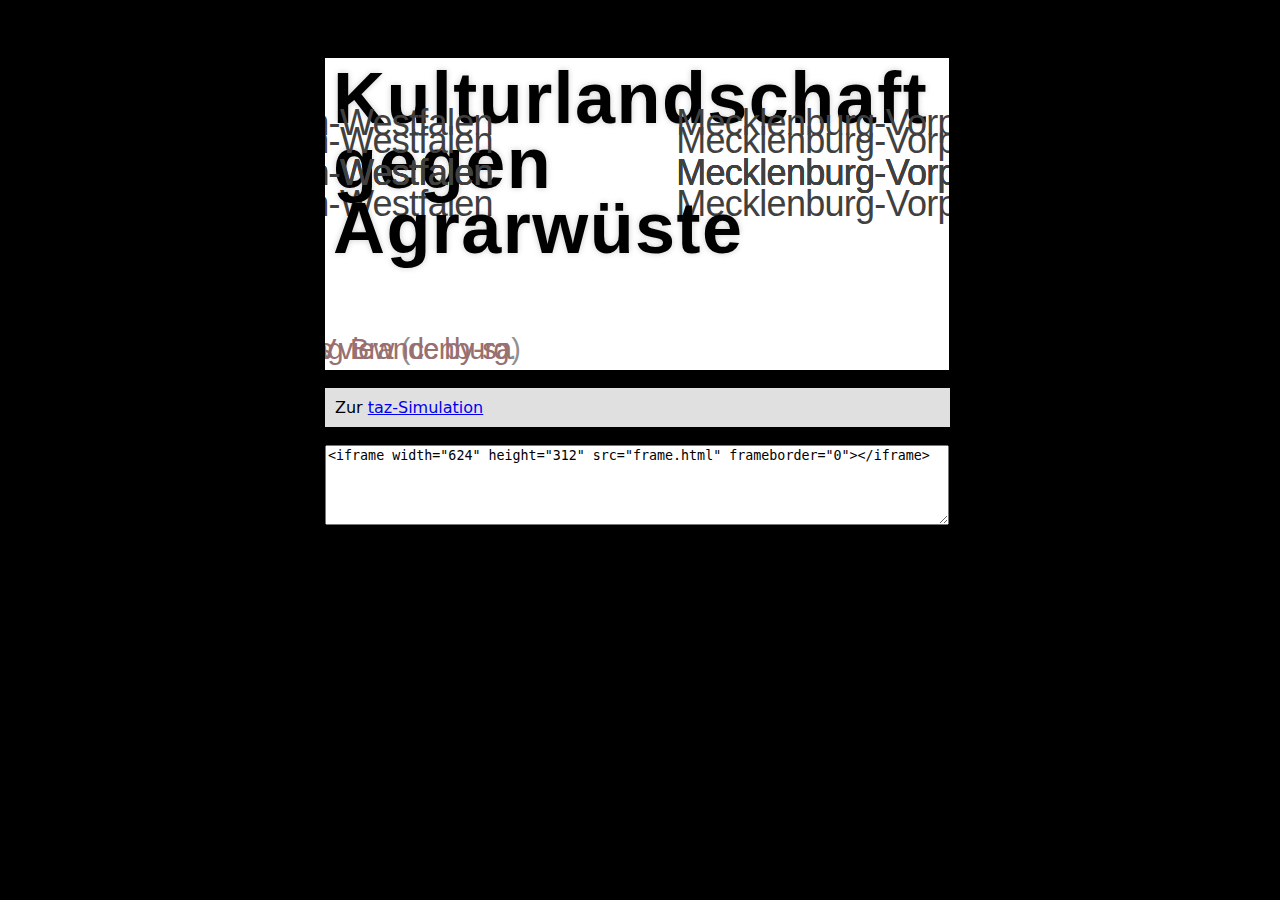
==== chart/index.html @ 5c75177a "Initial" ====
<html><head><title>taz: MV gegen NRW</title></head>
<body style="background-color: black; ">
<div style="padding: 50px; width: 630px; margin: 0 auto;">
	<div>
<iframe width="624" height="312" src="frame.html" frameborder="0"></iframe>
<br/>
<br/>
<div style="width: 605px; background: #e0e0e0; padding: 10px; font-family: Sans, Arial;">
Zur <a href="taz-mirror/taz.de/Die-Wahrheit/137713/index.html">taz-Simulation</a>
</div>
<br/>
<textarea readonly="yes" style="width: 624px; height: 80px; ">
<iframe width="624" height="312" src="frame.html" frameborder="0"></iframe>
</textarea>

<br>
</div>
</div>
<script src="bower_components/jquery/dist/jquery.min.js"></script>
<script>
	var $t=$("textarea");
	var dl=document.location.href;
	dl=dl.replace(/\/[^/]*$/,"/"+$("iframe").attr("src"))
	$t.val($t.val().replace("frame.html",dl));

</script>
</html>
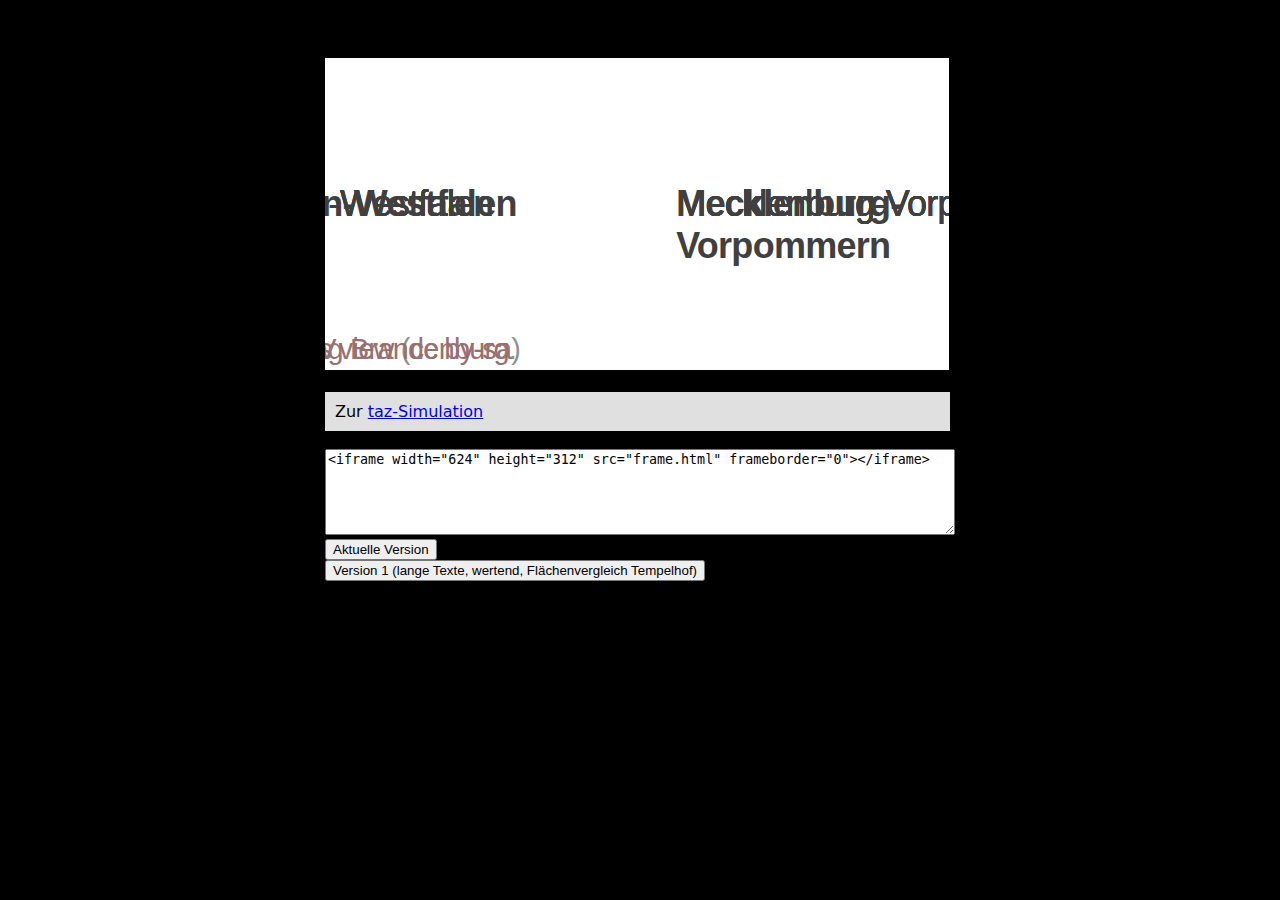
==== commit e8fbf624: "Stand Version 2" ====
--- a/chart/index.html
+++ b/chart/index.html
@@ -1,4 +1,9 @@
-<html><head><title>taz: MV gegen NRW</title></head>
+<!doctype html>
+<html><head>
+	<title>taz: MV gegen NRW</title>
+		<meta charset="utf-8">
+	
+</head>
 <body style="background-color: black; ">
 <div style="padding: 50px; width: 630px; margin: 0 auto;">
 	<div>
@@ -14,14 +19,28 @@
 </textarea>
 
 <br>
+<input type="button" data-url="frame.html" value="Aktuelle Version">
+<br/>
+<input type="button" data-url="frame_1.html" value="Version 1 (lange Texte, wertend, Flächenvergleich Tempelhof)">
 </div>
 </div>
 <script src="bower_components/jquery/dist/jquery.min.js"></script>
 <script>
-	var $t=$("textarea");
-	var dl=document.location.href;
-	dl=dl.replace(/\/[^/]*$/,"/"+$("iframe").attr("src"))
-	$t.val($t.val().replace("frame.html",dl));
-
+	function update(a) {
+		var $t=$("textarea");
+		var dl=document.location.href;
+		dl=dl.replace(/\/[^/]*$/,"/"+a);
+		$t.val($t.val().replace(/src="[^"]+"/,'src="'+dl+'"'));
+		$("iframe").attr("src",a);
+	}
+	
+	$("input[type=button]").on("click", function() {
+		var $a=$(this).data()
+		update($a.url);
+	});
+	
+	update("frame.html");
+	
+	
 </script>
 </html>
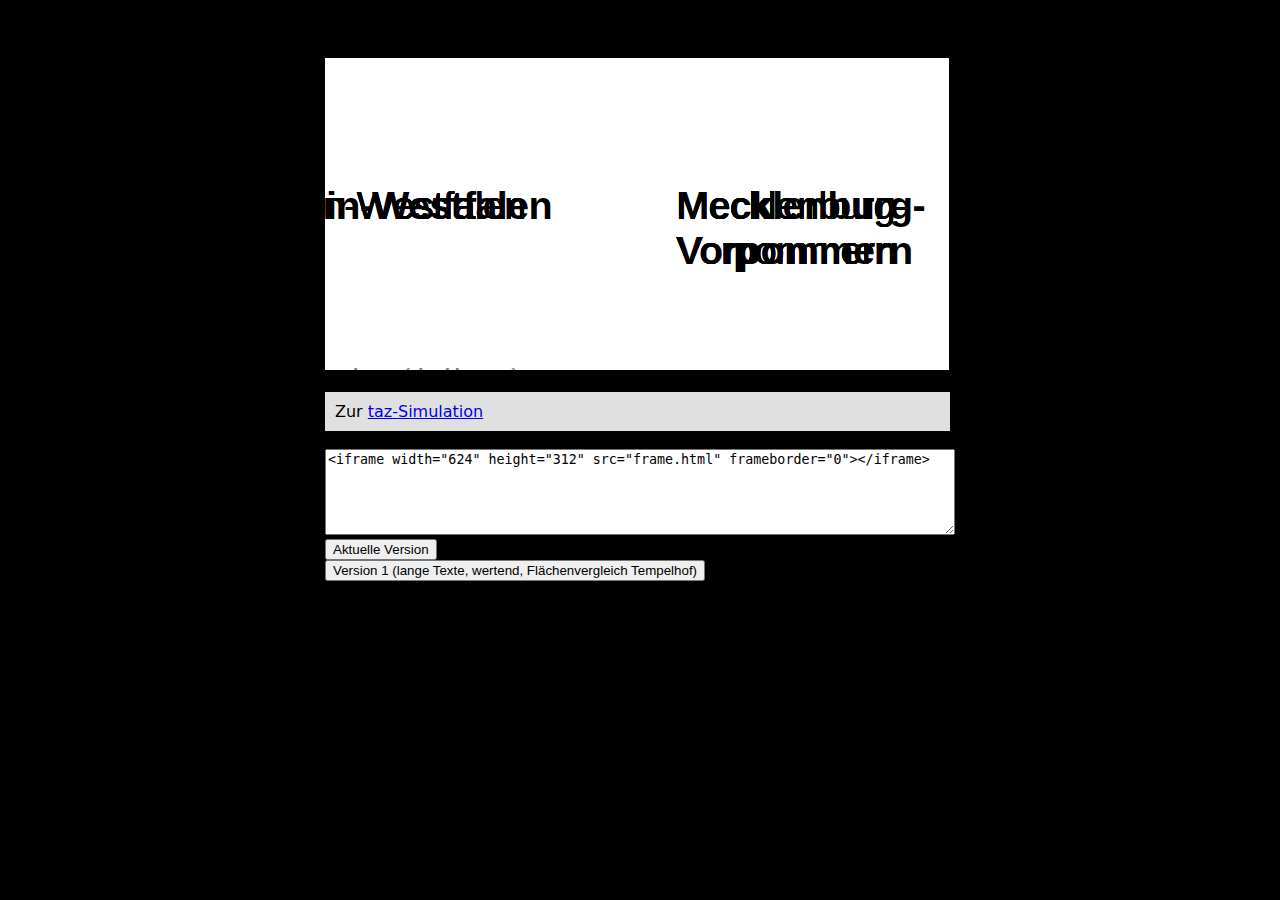
==== commit 6624bddb: "Originaldokumente" ====
--- a/chart/index.html
+++ b/chart/index.html
@@ -2,7 +2,16 @@
 <html><head>
 	<title>taz: MV gegen NRW</title>
 		<meta charset="utf-8">
-	
+<style>
+
+  input[type=button].active {
+
+			background-color: #ffffff;
+			border-color: red;
+	  
+  }
+
+</style>	
 </head>
 <body style="background-color: black; ">
 <div style="padding: 50px; width: 630px; margin: 0 auto;">
@@ -35,11 +44,13 @@
 	}
 	
 	$("input[type=button]").on("click", function() {
+		$("input[type=button]").removeClass("active");
+		$(this).addClass("active");
 		var $a=$(this).data()
 		update($a.url);
 	});
 	
-	update("frame.html");
+	$("input[type=button]:first").click();
 	
 	
 </script>
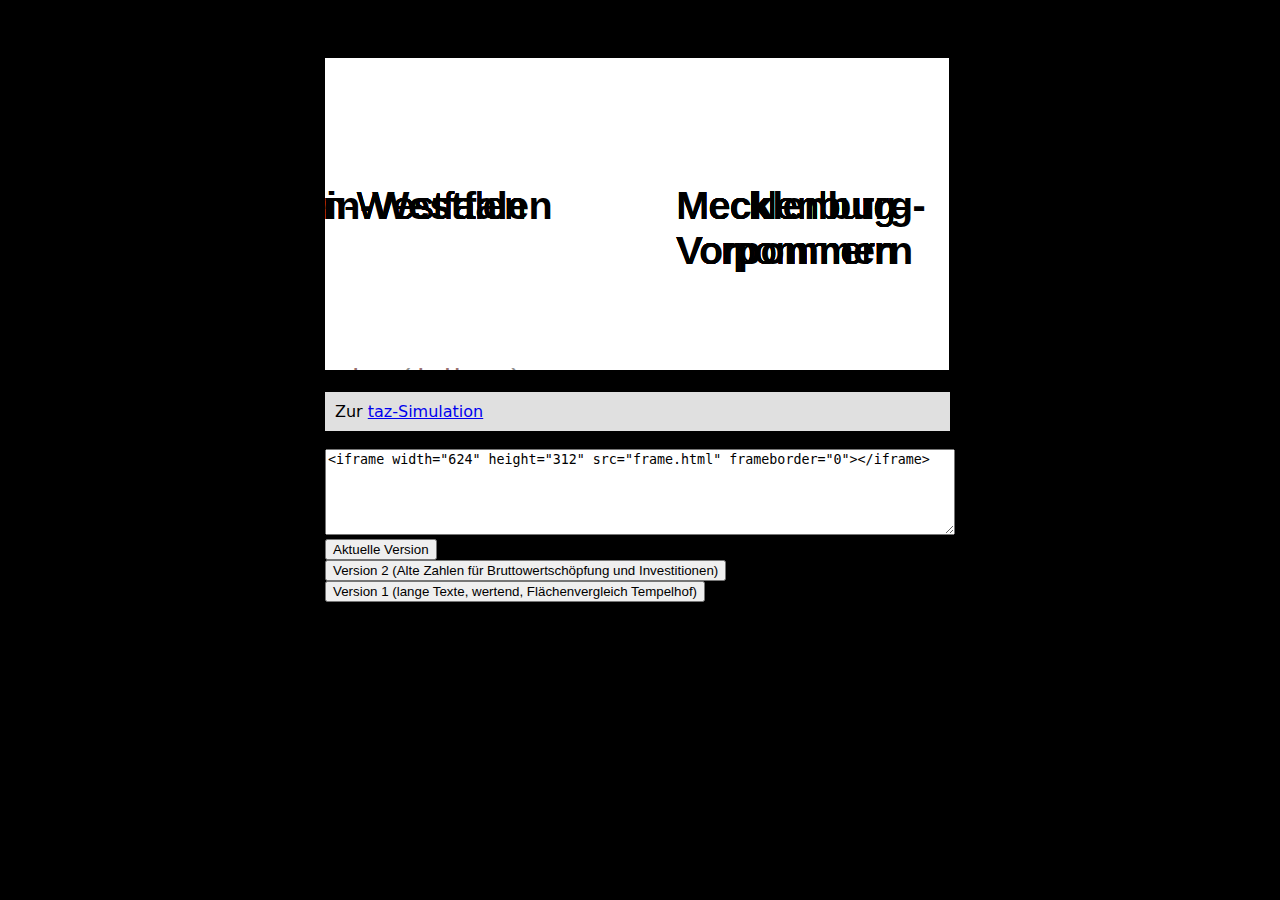
==== commit 6078380c: "Aktualisiert: Zahlen für Bruttowertschöpfung und Investitionen" ====
--- a/chart/index.html
+++ b/chart/index.html
@@ -30,6 +30,8 @@
 <br>
 <input type="button" data-url="frame.html" value="Aktuelle Version">
 <br/>
+<input type="button" data-url="frame_2.html" value="Version 2 (Alte Zahlen für Bruttowertschöpfung und Investitionen)">
+<br/>
 <input type="button" data-url="frame_1.html" value="Version 1 (lange Texte, wertend, Flächenvergleich Tempelhof)">
 </div>
 </div>
